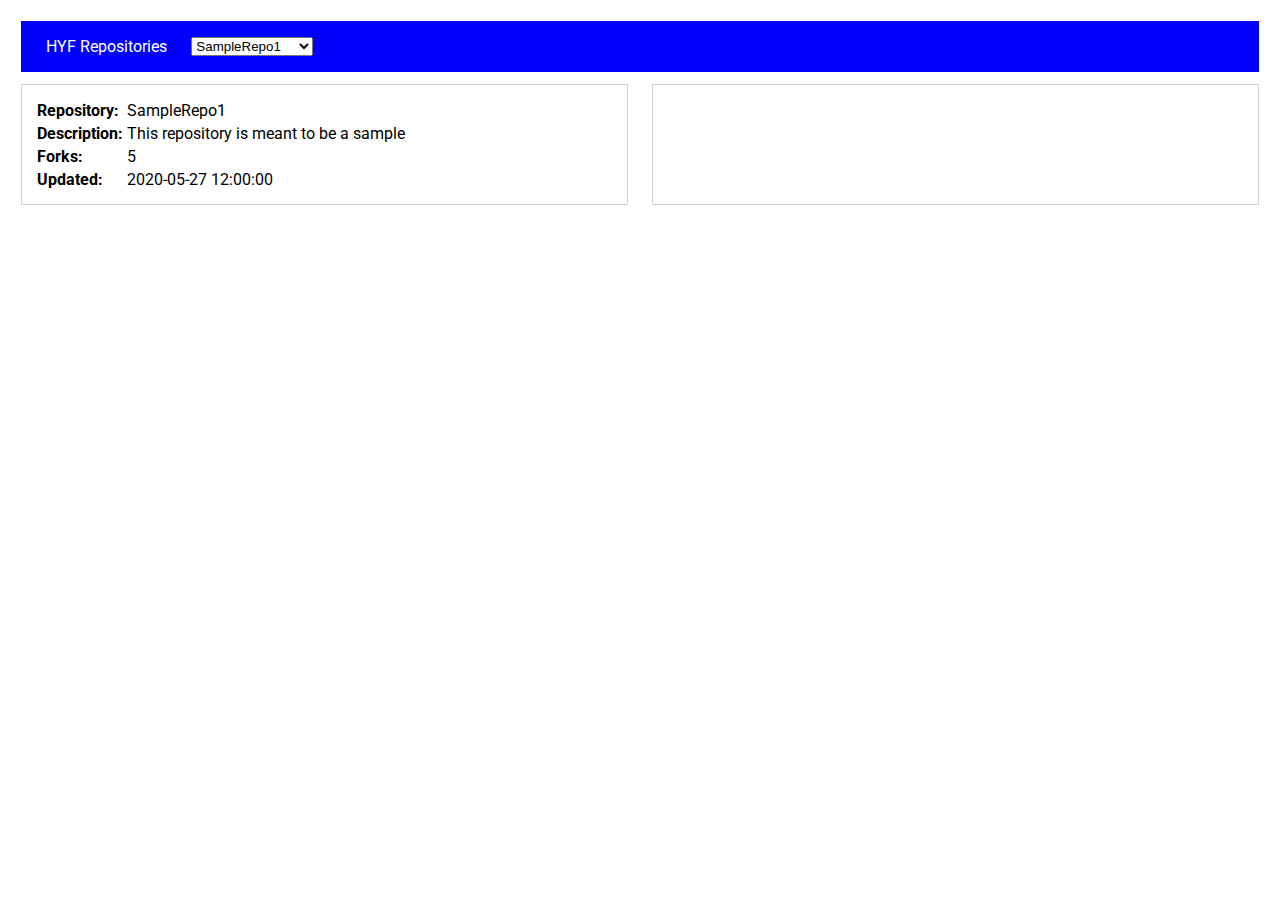
==== hackyourrepo-app/index.html @ d69755fb "completed project" ====
<!DOCTYPE html>
<html lang="en">
  <head>
    <meta charset="UTF-8" />
    <meta
      name="viewport"
      content="width=device-width, initial-scale=1.0, maximum-scale=1.0, user-scalable=no"
    />
    <meta name="theme-color" content="#000000" />
    <meta name="apple-mobile-web-app-capable" content="yes" />
    <meta name="mobile-web-app-capable" content="yes" />
    <meta name="format-detection" content="telephone=no" />
    <link rel="apple-touch-icon" href="./hyf.png" />
    <link rel="shortcut icon" type="image/png" href="./hyf.png" />
    <title>HackYourRepo</title>
    <link
      href="https://fonts.googleapis.com/css?family=Roboto:400,700"
      rel="stylesheet"
    />
    <link rel="stylesheet" href="./style.css" />
  </head>
  <body>
    <section class="app-bar">
      <p class="app-title">HYF Repositories</p>
      <select name="hyf-repositories" id="selectRepository">
      </select>
    </section>
    <main class="app-content">
      <section id="repo" class="repository-info">
        <table id="repo-details">
          <tr>
            <td class="title">Repository:</td>
            <td id="repository-name"></td>
          </tr>
          <tr>
            <td class="title">Description:</td>
            <td id="repository-description"></td>
          </tr> <tr>
            <td class="title">Forks:</td>
            <td id="repository-forks"></td>
          </tr> <tr>
            <td class="title">Updated:</td>
            <td id="repository-updated"></td>
          </tr>
        </table>
      </section>
      <section class="contributors-info"></section>
    </main>
    <script src="./script.js"></script>
  </body>
</html>
---- hackyourrepo-app/style.css ----
/* 
  Write here your CSS rules for HackYourRepo!
*/

body {
  font-family: roboto;
  padding: 1%;
  box-sizing: border-box;
}

.app-bar {
  display: flex;
  flex-direction: row;
  justify-content: start;
  align-items: center;
  background-color: blue;
}

.app-title {
  padding: 0 2%;
  color: white;
}

.app-content {
  display: flex;
  flex-direction: row;
}

.repository-info {
  border: 1px solid lightgrey;
  width: 49%;
  padding: 1%;
  box-sizing: border-box;
  margin: 1%;
  margin-left: 0;
}

.contributors-info {
  width: 49%;
  border: 1px solid lightgray;
  padding: 1%;
  box-sizing: border-box;
  margin: 1%;
  margin-right: 0;
}

.title {
  font-weight: bold;
  vertical-align: top;
}

@media screen and (max-width: 778px) {
  .app-content {
    flex-direction: column;
    justify-content: center;
  }

  .repository-info {
    width: 100%;
    margin: 1% 0;
  }

  .contributors-info {
    width: 100%;
    margin: 1% 0;
  }
}
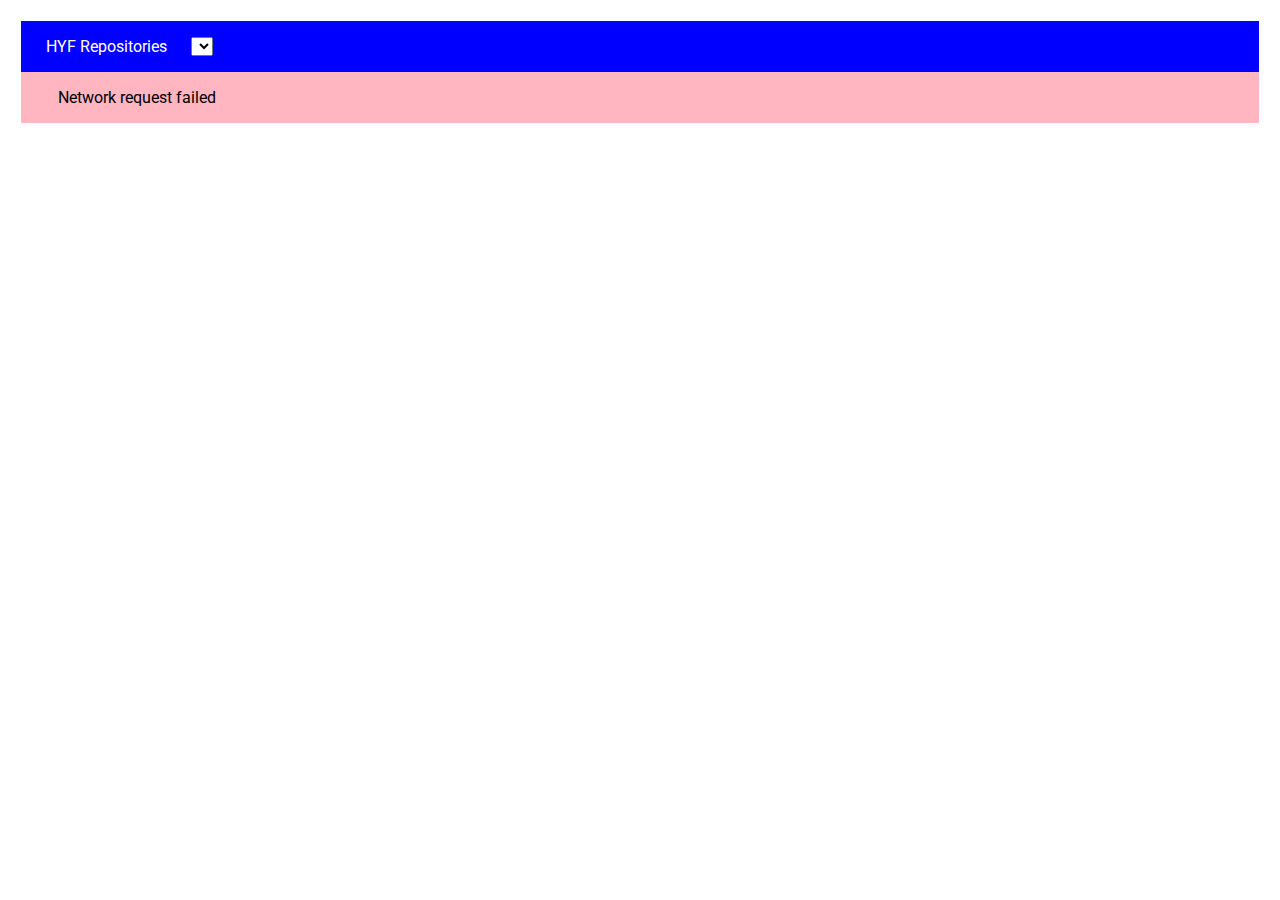
==== commit 5a544f81: "finished homeworks and poject" ====
--- a/hackyourrepo-app/index.html
+++ b/hackyourrepo-app/index.html
@@ -20,32 +20,6 @@
     <link rel="stylesheet" href="./style.css" />
   </head>
   <body>
-    <section class="app-bar">
-      <p class="app-title">HYF Repositories</p>
-      <select name="hyf-repositories" id="selectRepository">
-      </select>
-    </section>
-    <main class="app-content">
-      <section id="repo" class="repository-info">
-        <table id="repo-details">
-          <tr>
-            <td class="title">Repository:</td>
-            <td id="repository-name"></td>
-          </tr>
-          <tr>
-            <td class="title">Description:</td>
-            <td id="repository-description"></td>
-          </tr> <tr>
-            <td class="title">Forks:</td>
-            <td id="repository-forks"></td>
-          </tr> <tr>
-            <td class="title">Updated:</td>
-            <td id="repository-updated"></td>
-          </tr>
-        </table>
-      </section>
-      <section class="contributors-info"></section>
-    </main>
     <script src="./script.js"></script>
   </body>
 </html>
--- a/hackyourrepo-app/style.css
+++ b/hackyourrepo-app/style.css
@@ -49,6 +49,37 @@
   vertical-align: top;
 }
 
+.contributors-item {
+  display: flex;
+  align-items: center;
+  flex-direction: row;
+  justify-content: flex-start;
+  padding: 2%;
+  border: 1px solid gray;
+  margin: 1%;
+}
+
+.contributors-info img {
+  width: 15%;
+}
+
+.contributors-info a {
+  padding: 2%;
+}
+
+.contributions {
+  margin-left: auto;
+  padding: 3%;
+  background-color: gray;
+  border-radius: 10%;
+}
+
+.errorContainer { 
+  width: 100%;
+  background-color: lightpink;
+  padding: 0 3%;
+}
+
 @media screen and (max-width: 778px) {
   .app-content {
     flex-direction: column;
